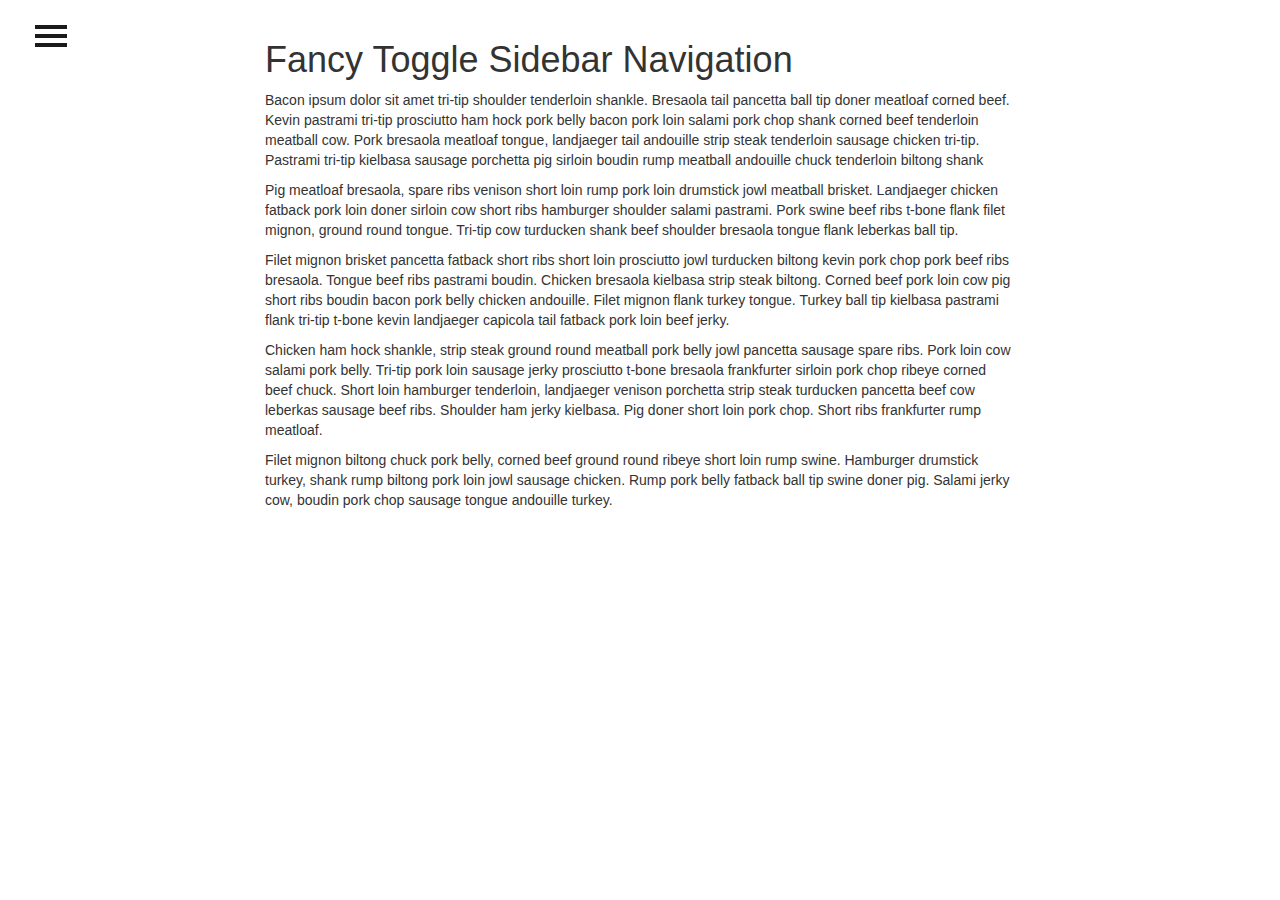
==== page.html @ c69f8741 "initial" ====
<!DOCTYPE html>
<html lang="en">

<head>

    <meta charset="utf-8">
    <meta http-equiv="X-UA-Compatible" content="IE=edge">
    <meta name="viewport" content="width=device-width, shrink-to-fit=no, initial-scale=1">
    <meta name="description" content="">
    <meta name="author" content="">

    <title>testing</title>
    <link rel="stylesheet" href="https://maxcdn.bootstrapcdn.com/bootstrap/3.3.7/css/bootstrap.min.css">
    <script src="https://ajax.googleapis.com/ajax/libs/jquery/3.2.1/jquery.min.js"></script>
    <script src="https://maxcdn.bootstrapcdn.com/bootstrap/3.3.7/js/bootstrap.min.js"></script>
    <link rel="stylesheet" href="css/page.css">
    <!-- Bootstrap Core CSS -->
    <link href="css/bootstrap.min.css" rel="stylesheet">

    <!-- Custom CSS -->
    <link href="css/simple-sidebar.css" rel="stylesheet">

    <!-- HTML5 Shim and Respond.js IE8 support of HTML5 elements and media queries -->
    <!-- WARNING: Respond.js doesn't work if you view the page via file:// -->
    <!--[if lt IE 9]>
        <script src="https://oss.maxcdn.com/libs/html5shiv/3.7.0/html5shiv.js"></script>
        <script src="https://oss.maxcdn.com/libs/respond.js/1.4.2/respond.min.js"></script>
    <![endif]-->

</head>

<body>
  <div id="wrapper">
      <div class="overlay"></div>

      <!-- Sidebar -->
      <nav class="navbar navbar-inverse navbar-fixed-top" id="sidebar-wrapper" role="navigation">
          <ul class="nav sidebar-nav">
              <li class="sidebar-brand">
                  <a href="#">
                     Brand
                  </a>
              </li>
              <li>
                  <a href="#">Enter Zip Code</a>
              </li>
              <li>
                  <input type="text"/><button>Submit</button>
              </li>
              <li class="dropdown">
                <a href="#" class="dropdown-toggle" data-toggle="dropdown">Events Near Me<span class="caret"></span></a>
                <ul class="dropdown-menu" role="menu">
                  <li class="dropdown-header">Select Radius</li>
                  <li><a href="#">5 Miles</a></li>
                  <li><a href="#">10 Miles</a></li>
                  <li><a href="#">15 Miles</a></li>
                </ul>
              </li>
              <li>
                  <a href="#">Ascending</a>
              </li>
              <li>
                  <a href="#">Descending</a>
              </li>
              <li>
                  <a href="mailto:theapp@somemail.com">Contact</a>
              </li>
          </ul>
      </nav>
      <!-- /#sidebar-wrapper -->

      <!-- Page Content -->
      <div id="page-content-wrapper">
          <button type="button" class="hamburger is-closed" data-toggle="offcanvas">
              <span class="hamb-top"></span>
        <span class="hamb-middle"></span>
      <span class="hamb-bottom"></span>
          </button>
          <div class="container">
              <div class="row">
                  <div class="col-lg-8 col-lg-offset-2">
                      <h1>Fancy Toggle Sidebar Navigation</h1>
                      <p>Bacon ipsum dolor sit amet tri-tip shoulder tenderloin shankle. Bresaola tail pancetta ball tip doner meatloaf corned beef. Kevin pastrami tri-tip prosciutto ham hock pork belly bacon pork loin salami pork chop shank corned beef tenderloin meatball cow. Pork bresaola meatloaf tongue, landjaeger tail andouille strip steak tenderloin sausage chicken tri-tip. Pastrami tri-tip kielbasa sausage porchetta pig sirloin boudin rump meatball andouille chuck tenderloin biltong shank </p>
                      <p>Pig meatloaf bresaola, spare ribs venison short loin rump pork loin drumstick jowl meatball brisket. Landjaeger chicken fatback pork loin doner sirloin cow short ribs hamburger shoulder salami pastrami. Pork swine beef ribs t-bone flank filet mignon, ground round tongue. Tri-tip cow turducken shank beef shoulder bresaola tongue flank leberkas ball tip.</p>
                      <p>Filet mignon brisket pancetta fatback short ribs short loin prosciutto jowl turducken biltong kevin pork chop pork beef ribs bresaola. Tongue beef ribs pastrami boudin. Chicken bresaola kielbasa strip steak biltong. Corned beef pork loin cow pig short ribs boudin bacon pork belly chicken andouille. Filet mignon flank turkey tongue. Turkey ball tip kielbasa pastrami flank tri-tip t-bone kevin landjaeger capicola tail fatback pork loin beef jerky.</p>
                      <p>Chicken ham hock shankle, strip steak ground round meatball pork belly jowl pancetta sausage spare ribs. Pork loin cow salami pork belly. Tri-tip pork loin sausage jerky prosciutto t-bone bresaola frankfurter sirloin pork chop ribeye corned beef chuck. Short loin hamburger tenderloin, landjaeger venison porchetta strip steak turducken pancetta beef cow leberkas sausage beef ribs. Shoulder ham jerky kielbasa. Pig doner short loin pork chop. Short ribs frankfurter rump meatloaf.</p>
                      <p>Filet mignon biltong chuck pork belly, corned beef ground round ribeye short loin rump swine. Hamburger drumstick turkey, shank rump biltong pork loin jowl sausage chicken. Rump pork belly fatback ball tip swine doner pig. Salami jerky cow, boudin pork chop sausage tongue andouille turkey.</p>
                  </div>
              </div>
          </div>
      </div>
      <!-- /#page-content-wrapper -->

  </div>
  <!-- /#wrapper -->

<script>
$(document).ready(function () {
var trigger = $('.hamburger'),
    overlay = $('.overlay'),
   isClosed = false;

  trigger.click(function () {
    hamburger_cross();
  });

  function hamburger_cross() {

    if (isClosed == true) {
      overlay.hide();
      trigger.removeClass('is-open');
      trigger.addClass('is-closed');
      isClosed = false;
    } else {
      overlay.show();
      trigger.removeClass('is-closed');
      trigger.addClass('is-open');
      isClosed = true;
    }
}

$('[data-toggle="offcanvas"]').click(function () {
      $('#wrapper').toggleClass('toggled');
});
});
</script>
</body>

</html>
---- css/page.css ----
body {
    position: relative;
    overflow-x: hidden;
}
body,
html { height: 100%;}
.nav .open > a,
.nav .open > a:hover,
.nav .open > a:focus {background-color: transparent;}

/*-------------------------------*/
/*           Wrappers            */
/*-------------------------------*/

#wrapper {
    padding-left: 0;
    -webkit-transition: all 0.5s ease;
    -moz-transition: all 0.5s ease;
    -o-transition: all 0.5s ease;
    transition: all 0.5s ease;
}

#wrapper.toggled {
    padding-left: 220px;
}

#sidebar-wrapper {
    z-index: 1000;
    left: 220px;
    width: 0;
    height: 100%;
    margin-left: -220px;
    overflow-y: auto;
    overflow-x: hidden;
    background: #1a1a1a;
    -webkit-transition: all 0.5s ease;
    -moz-transition: all 0.5s ease;
    -o-transition: all 0.5s ease;
    transition: all 0.5s ease;
}

#sidebar-wrapper::-webkit-scrollbar {
  display: none;
}

#wrapper.toggled #sidebar-wrapper {
    width: 220px;
}

#page-content-wrapper {
    width: 100%;
    padding-top: 70px;
}

#wrapper.toggled #page-content-wrapper {
    position: absolute;
    margin-right: -220px;
}

/*-------------------------------*/
/*     Sidebar nav styles        */
/*-------------------------------*/

.sidebar-nav {
    position: absolute;
    top: 0;
    width: 220px;
    margin: 0;
    padding: 0;
    list-style: none;
}

.sidebar-nav li {
    position: relative;
    line-height: 20px;
    display: inline-block;
    width: 100%;
}

.sidebar-nav li:before {
    content: '';
    position: absolute;
    top: 0;
    left: 0;
    z-index: -1;
    height: 100%;
    width: 3px;
    background-color: #1c1c1c;
    -webkit-transition: width .2s ease-in;
      -moz-transition:  width .2s ease-in;
       -ms-transition:  width .2s ease-in;
            transition: width .2s ease-in;

}
/*.sidebar-nav li:first-child a {
    color: #fff;
    background-color: #1a1a1a;
}
.sidebar-nav li:nth-child(2):before {
    background-color: #ec1b5a;
}
.sidebar-nav li:nth-child(3):before {
    background-color: #79aefe;
}
.sidebar-nav li:nth-child(4):before {
    background-color: #314190;
}
.sidebar-nav li:nth-child(5):before {
    background-color: #279636;
}
.sidebar-nav li:nth-child(6):before {
    background-color: #7d5d81;
}
.sidebar-nav li:nth-child(7):before {
    background-color: #ead24c;
}
.sidebar-nav li:nth-child(8):before {
    background-color: #2d2366;
}
.sidebar-nav li:nth-child(9):before {
    background-color: #35acdf;
}*/
.sidebar-nav li:hover:before,
.sidebar-nav li.open:hover:before {
    width: 100%;
    -webkit-transition: width .2s ease-in;
      -moz-transition:  width .2s ease-in;
       -ms-transition:  width .2s ease-in;
            transition: width .2s ease-in;

}

.sidebar-nav li a {
    display: block;
    color: #ddd;
    text-decoration: none;
    padding: 10px 15px 10px 30px;
}

.sidebar-nav li a:hover,
.sidebar-nav li a:active,
.sidebar-nav li a:focus,
.sidebar-nav li.open a:hover,
.sidebar-nav li.open a:active,
.sidebar-nav li.open a:focus{
    color: #fff;
    text-decoration: none;
    background-color: transparent;
}

.sidebar-nav > .sidebar-brand {
    height: 65px;
    font-size: 20px;
    line-height: 44px;
}
.sidebar-nav .dropdown-menu {
    position: relative;
    width: 100%;
    padding: 0;
    margin: 0;
    border-radius: 0;
    border: none;
    background-color: #222;
    box-shadow: none;
}

/*-------------------------------*/
/*       Hamburger-Cross         */
/*-------------------------------*/

.hamburger {
  position: fixed;
  top: 20px;
  z-index: 999;
  display: block;
  width: 32px;
  height: 32px;
  margin-left: 15px;
  background: transparent;
  border: none;
}
.hamburger:hover,
.hamburger:focus,
.hamburger:active {
  outline: none;
}
.hamburger.is-closed:before {
  content: '';
  display: block;
  width: 100px;
  font-size: 14px;
  color: #fff;
  line-height: 32px;
  text-align: center;
  opacity: 0;
  -webkit-transform: translate3d(0,0,0);
  -webkit-transition: all .35s ease-in-out;
}
.hamburger.is-closed:hover:before {
  opacity: 1;
  display: block;
  -webkit-transform: translate3d(-100px,0,0);
  -webkit-transition: all .35s ease-in-out;
}

.hamburger.is-closed .hamb-top,
.hamburger.is-closed .hamb-middle,
.hamburger.is-closed .hamb-bottom,
.hamburger.is-open .hamb-top,
.hamburger.is-open .hamb-middle,
.hamburger.is-open .hamb-bottom {
  position: absolute;
  left: 0;
  height: 4px;
  width: 100%;
}
.hamburger.is-closed .hamb-top,
.hamburger.is-closed .hamb-middle,
.hamburger.is-closed .hamb-bottom {
  background-color: #1a1a1a;
}
.hamburger.is-closed .hamb-top {
  top: 5px;
  -webkit-transition: all .35s ease-in-out;
}
.hamburger.is-closed .hamb-middle {
  top: 50%;
  margin-top: -2px;
}
.hamburger.is-closed .hamb-bottom {
  bottom: 5px;
  -webkit-transition: all .35s ease-in-out;
}

.hamburger.is-closed:hover .hamb-top {
  top: 0;
  -webkit-transition: all .35s ease-in-out;
}
.hamburger.is-closed:hover .hamb-bottom {
  bottom: 0;
  -webkit-transition: all .35s ease-in-out;
}
.hamburger.is-open .hamb-top,
.hamburger.is-open .hamb-middle,
.hamburger.is-open .hamb-bottom {
  background-color: #1a1a1a;
}
.hamburger.is-open .hamb-top,
.hamburger.is-open .hamb-bottom {
  top: 50%;
  margin-top: -2px;
}
.hamburger.is-open .hamb-top {
  -webkit-transform: rotate(45deg);
  -webkit-transition: -webkit-transform .2s cubic-bezier(.73,1,.28,.08);
}
.hamburger.is-open .hamb-middle { display: none; }
.hamburger.is-open .hamb-bottom {
  -webkit-transform: rotate(-45deg);
  -webkit-transition: -webkit-transform .2s cubic-bezier(.73,1,.28,.08);
}
.hamburger.is-open:before {
  content: '';
  display: block;
  width: 100px;
  font-size: 14px;
  color: #fff;
  line-height: 32px;
  text-align: center;
  opacity: 0;
  -webkit-transform: translate3d(0,0,0);
  -webkit-transition: all .35s ease-in-out;
}
.hamburger.is-open:hover:before {
  opacity: 1;
  display: block;
  -webkit-transform: translate3d(-100px,0,0);
  -webkit-transition: all .35s ease-in-out;
}

/*-------------------------------*/
/*            Overlay            */
/*-------------------------------*/

.overlay {
    position: fixed;
    display: none;
    width: 100%;
    height: 100%;
    top: 0;
    left: 0;
    right: 0;
    bottom: 0;
    background-color: rgba(250,250,250,.8);
    z-index: 1;
}
---- css/simple-sidebar.css ----
/*!
 * Start Bootstrap - Simple Sidebar (http://startbootstrap.com/)
 * Copyright 2013-2016 Start Bootstrap
 * Licensed under MIT (https://github.com/BlackrockDigital/startbootstrap/blob/gh-pages/LICENSE)
 */

 body {
    overflow-x: hidden;
 }

/* Toggle Styles */

#wrapper {
    padding-left: 0;
    -webkit-transition: all 0.5s ease;
    -moz-transition: all 0.5s ease;
    -o-transition: all 0.5s ease;
    transition: all 0.5s ease;
}

#wrapper.toggled {
    padding-left: 250px;
}

#sidebar-wrapper {
    z-index: 1000;
    position: fixed;
    left: 250px;
    width: 0;
    height: 100%;
    margin-left: -250px;
    overflow-y: auto;
    background: #000;
    -webkit-transition: all 0.5s ease;
    -moz-transition: all 0.5s ease;
    -o-transition: all 0.5s ease;
    transition: all 0.5s ease;
}

#wrapper.toggled #sidebar-wrapper {
    width: 250px;
}

#page-content-wrapper {
    width: 100%;
    position: absolute;
    padding: 15px;
}

#wrapper.toggled #page-content-wrapper {
    position: absolute;
    margin-right: -250px;
}

/* Sidebar Styles */

.sidebar-nav {
    position: absolute;
    top: 0;
    width: 250px;
    margin: 0;
    padding: 0;
    list-style: none;
}

.sidebar-nav li {
    text-indent: 20px;
    line-height: 40px;
}

.sidebar-nav li a {
    display: block;
    text-decoration: none;
    color: #999999;
}

.sidebar-nav li a:hover {
    text-decoration: none;
    color: #fff;
    background: rgba(255,255,255,0.2);
}

.sidebar-nav li a:active,
.sidebar-nav li a:focus {
    text-decoration: none;
}

.sidebar-nav > .sidebar-brand {
    height: 65px;
    font-size: 18px;
    line-height: 60px;
}

.sidebar-nav > .sidebar-brand a {
    color: #999999;
}

.sidebar-nav > .sidebar-brand a:hover {
    color: #fff;
    background: none;
}

@media(min-width:768px) {
    #wrapper {
        padding-left: 0;
    }

    #wrapper.toggled {
        padding-left: 250px;
    }

    #sidebar-wrapper {
        width: 0;
    }

    #wrapper.toggled #sidebar-wrapper {
        width: 250px;
    }

    #page-content-wrapper {
        padding: 20px;
        position: relative;
    }

    #wrapper.toggled #page-content-wrapper {
        position: relative;
        margin-right: 0;
    }
}
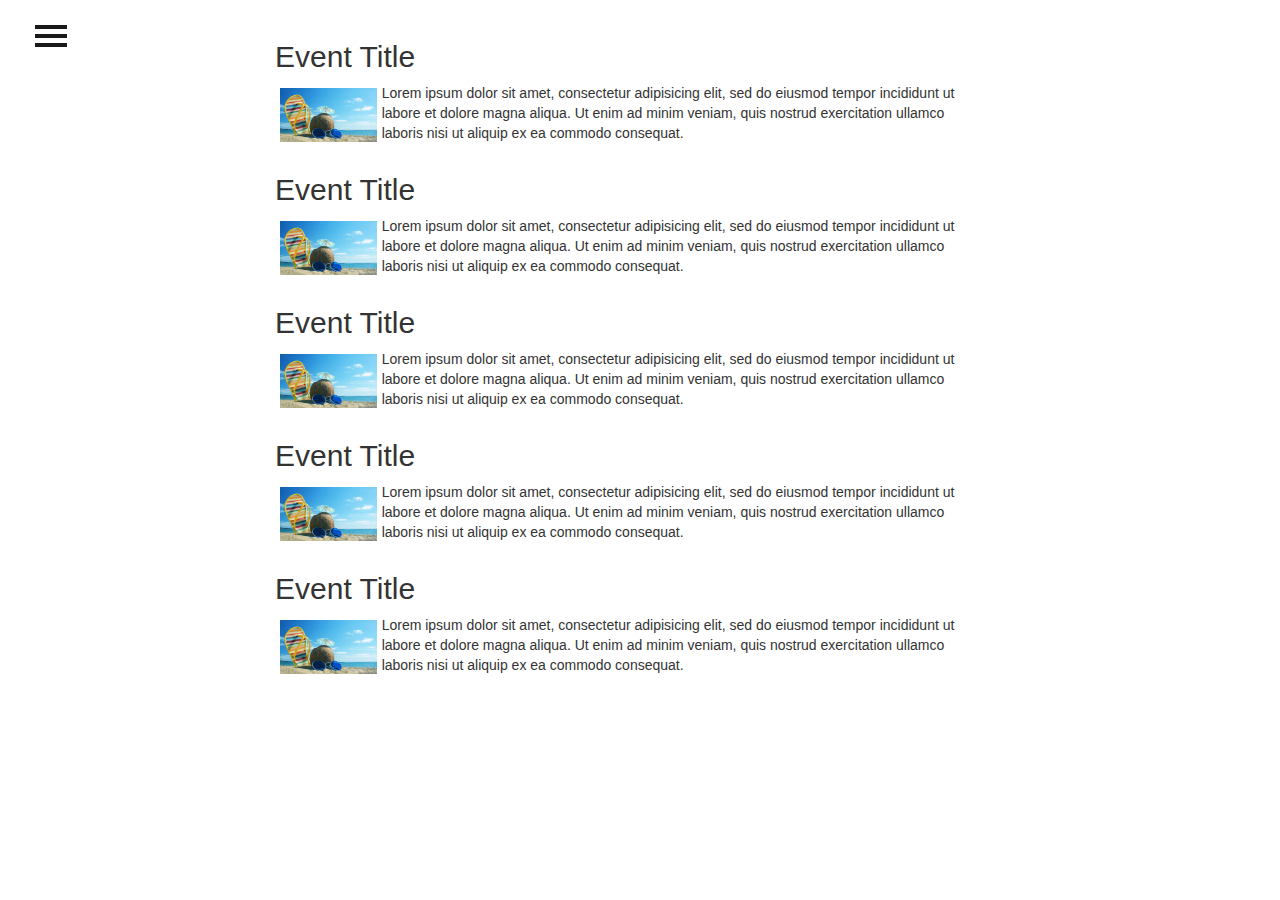
==== commit 5c204e4a: "updated page" ====
--- a/page.html
+++ b/page.html
@@ -76,17 +76,65 @@
         <span class="hamb-middle"></span>
       <span class="hamb-bottom"></span>
           </button>
+
           <div class="container">
-              <div class="row">
-                  <div class="col-lg-8 col-lg-offset-2">
-                      <h1>Fancy Toggle Sidebar Navigation</h1>
-                      <p>Bacon ipsum dolor sit amet tri-tip shoulder tenderloin shankle. Bresaola tail pancetta ball tip doner meatloaf corned beef. Kevin pastrami tri-tip prosciutto ham hock pork belly bacon pork loin salami pork chop shank corned beef tenderloin meatball cow. Pork bresaola meatloaf tongue, landjaeger tail andouille strip steak tenderloin sausage chicken tri-tip. Pastrami tri-tip kielbasa sausage porchetta pig sirloin boudin rump meatball andouille chuck tenderloin biltong shank </p>
-                      <p>Pig meatloaf bresaola, spare ribs venison short loin rump pork loin drumstick jowl meatball brisket. Landjaeger chicken fatback pork loin doner sirloin cow short ribs hamburger shoulder salami pastrami. Pork swine beef ribs t-bone flank filet mignon, ground round tongue. Tri-tip cow turducken shank beef shoulder bresaola tongue flank leberkas ball tip.</p>
-                      <p>Filet mignon brisket pancetta fatback short ribs short loin prosciutto jowl turducken biltong kevin pork chop pork beef ribs bresaola. Tongue beef ribs pastrami boudin. Chicken bresaola kielbasa strip steak biltong. Corned beef pork loin cow pig short ribs boudin bacon pork belly chicken andouille. Filet mignon flank turkey tongue. Turkey ball tip kielbasa pastrami flank tri-tip t-bone kevin landjaeger capicola tail fatback pork loin beef jerky.</p>
-                      <p>Chicken ham hock shankle, strip steak ground round meatball pork belly jowl pancetta sausage spare ribs. Pork loin cow salami pork belly. Tri-tip pork loin sausage jerky prosciutto t-bone bresaola frankfurter sirloin pork chop ribeye corned beef chuck. Short loin hamburger tenderloin, landjaeger venison porchetta strip steak turducken pancetta beef cow leberkas sausage beef ribs. Shoulder ham jerky kielbasa. Pig doner short loin pork chop. Short ribs frankfurter rump meatloaf.</p>
-                      <p>Filet mignon biltong chuck pork belly, corned beef ground round ribeye short loin rump swine. Hamburger drumstick turkey, shank rump biltong pork loin jowl sausage chicken. Rump pork belly fatback ball tip swine doner pig. Salami jerky cow, boudin pork chop sausage tongue andouille turkey.</p>
+                <div class="w3-card-4 col-lg-8 col-lg-offset-2" style="width:65%;">
+                  <header>
+                    <h2>Event Title</h2>
+                  </header>
+
+                  <div class="w3-container">
+                    <p class="text-wrap"><img src="img/sun.jpeg" width= 15% align="left" alt="summer" style="padding: 5px;">Lorem ipsum dolor sit amet, consectetur adipisicing elit, sed do eiusmod tempor incididunt ut labore et dolore magna aliqua. Ut enim ad minim veniam, quis nostrud exercitation ullamco laboris nisi ut aliquip ex ea commodo consequat.</p>
                   </div>
-              </div>
+                </div>
+          </div>
+
+          <div class="container">
+                <div class="w3-card-4 col-lg-8 col-lg-offset-2" style="width:65%;">
+                  <header>
+                    <h2>Event Title</h2>
+                  </header>
+
+                  <div class="w3-container">
+                    <p class="text-wrap"><img src="img/sun.jpeg" width= 15% align="left" alt="summer" style="padding: 5px;">Lorem ipsum dolor sit amet, consectetur adipisicing elit, sed do eiusmod tempor incididunt ut labore et dolore magna aliqua. Ut enim ad minim veniam, quis nostrud exercitation ullamco laboris nisi ut aliquip ex ea commodo consequat.</p>
+                  </div>
+                </div>
+          </div>
+
+          <div class="container">
+                <div class="w3-card-4 col-lg-8 col-lg-offset-2" style="width:65%;">
+                  <header>
+                    <h2>Event Title</h2>
+                  </header>
+
+                  <div class="w3-container">
+                    <p class="text-wrap"><img src="img/sun.jpeg" width= 15% align="left" alt="summer" style="padding: 5px;">Lorem ipsum dolor sit amet, consectetur adipisicing elit, sed do eiusmod tempor incididunt ut labore et dolore magna aliqua. Ut enim ad minim veniam, quis nostrud exercitation ullamco laboris nisi ut aliquip ex ea commodo consequat.</p>
+                  </div>
+                </div>
+          </div>
+
+          <div class="container">
+                <div class="w3-card-4 col-lg-8 col-lg-offset-2" style="width:65%;">
+                  <header>
+                    <h2>Event Title</h2>
+                  </header>
+
+                  <div class="w3-container">
+                    <p class="text-wrap"><img src="img/sun.jpeg" width= 15% align="left" alt="summer" style="padding: 5px;">Lorem ipsum dolor sit amet, consectetur adipisicing elit, sed do eiusmod tempor incididunt ut labore et dolore magna aliqua. Ut enim ad minim veniam, quis nostrud exercitation ullamco laboris nisi ut aliquip ex ea commodo consequat.</p>
+                  </div>
+                </div>
+          </div>
+
+          <div class="container">
+                <div class="w3-card-4 col-lg-8 col-lg-offset-2" style="width:65%;">
+                  <header>
+                    <h2>Event Title</h2>
+                  </header>
+
+                  <div class="w3-container">
+                    <p class="text-wrap"><img src="img/sun.jpeg" width= 15% align="left" alt="summer" style="padding: 5px;">Lorem ipsum dolor sit amet, consectetur adipisicing elit, sed do eiusmod tempor incididunt ut labore et dolore magna aliqua. Ut enim ad minim veniam, quis nostrud exercitation ullamco laboris nisi ut aliquip ex ea commodo consequat.</p>
+                  </div>
+                </div>
           </div>
       </div>
       <!-- /#page-content-wrapper -->
